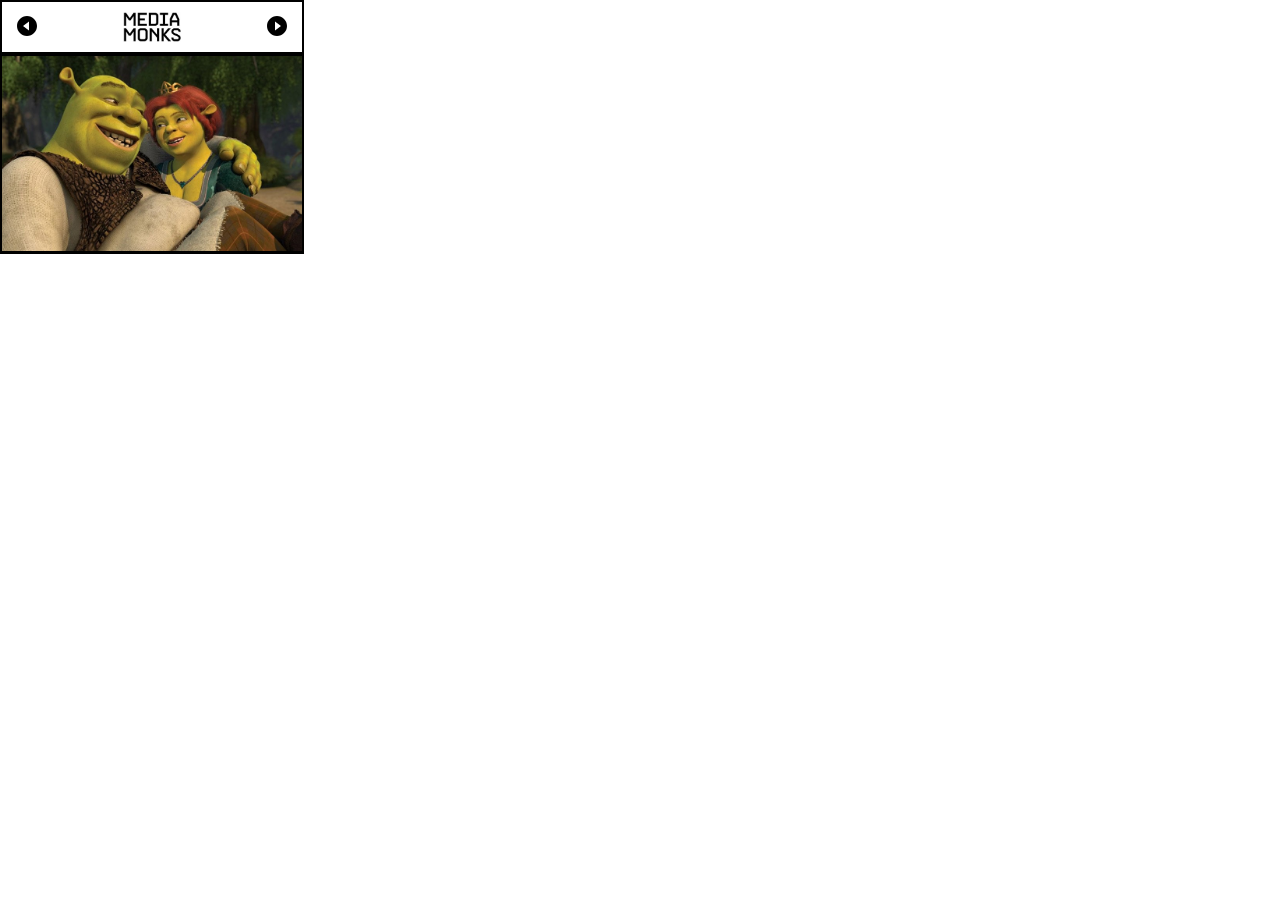
==== home.html @ 865e5fbf "added php for heroku enabling" ====
<!DOCTYPE html>
<html lang="en">
<head>
    <meta charset="UTF-8">
    <meta http-equiv="X-UA-Compatible" content="IE=edge">
    <meta name="viewport" content="width=device-width, initial-scale=1.0">
    <title>MediaMonks</title>
    <link rel="icon" type="image/jfif" href="images/icon.jfif"/>
    <link rel="stylesheet" href="css/style.css">
    
</head>
<body>
    <div class="container">
        <div class="container__header">
            <button class="previous" id="pre">
                <svg xmlns="http://www.w3.org/2000/svg" height="24px" viewBox="0 0 24 24" width="24px" transform="scale (-1, 1)" transform-origin="center" fill="#000000"><path d="M0 0h24v24H0z" fill="none"/><path d="M12 2C6.48 2 2 6.48 2 12s4.48 10 10 10 10-4.48 10-10S17.52 2 12 2zm-2 14.5v-9l6 4.5-6 4.5z"/></svg>
            </button>
            <div class="logo">
                <img src="images/mediamonk-logo.jpg" alt="">
            </div>
            <button class="next">
                <svg xmlns="http://www.w3.org/2000/svg" height="24px" viewBox="0 0 24 24" width="24px" fill="#000000"><path d="M0 0h24v24H0z" fill="none"/><path d="M12 2C6.48 2 2 6.48 2 12s4.48 10 10 10 10-4.48 10-10S17.52 2 12 2zm-2 14.5v-9l6 4.5-6 4.5z"/></svg>
            </button>
        </div>
        <div class="line"></div>
        <div class="carousel">
            <div class="carousel__images" id="carousel_images">
                <img src="images/slide/shrek.jpg" alt="">
                <img src="images/slide/smurf.jpg" alt="">
                <img src="images/slide/tin-tin.jpg" alt="">
                <img src="images/slide/toy-story.jpg" alt="">
            </div>
        </div>
        
    </div>
    <script src="js/script.js"></script>
</body>
</html>
---- css/style.css ----
body{
    margin: 0;
}
.container{
    width: 300px;
    height: 250px;
    border: 2px solid black;
    background-color: black;
}

.container__header{
    width: 300px;
    height: 50px;
    background-color: white;
}

.carousel{
    align-items: center;
    display: flex;
    position: relative;
    overflow: hidden;
    width: 300px;
    height: 197px;
}

.carousel__images{
    display: flex;
    transform: translateX(0);
    transition: 0.25s;
}

.carousel__images img{
    width: 300px;
    height: 195px;
    
   object-fit: cover; 
}

.container__header{
    display: flex;
}

.next{
    width: 50px;
    height: 50px;
}

button{
    border: none;
    background-color: white;
}

.previous{
    display: inline;
    width: 50px;
    height: 50px;
}

.logo{
    width: 200px;
    height: 50px;
    display: flex;
    justify-content: center;
    align-items: center;
}

.line{
    width: 100%;
    height: 3px;
    background-color: black;
}

.logo img{
    height: 60%;
}
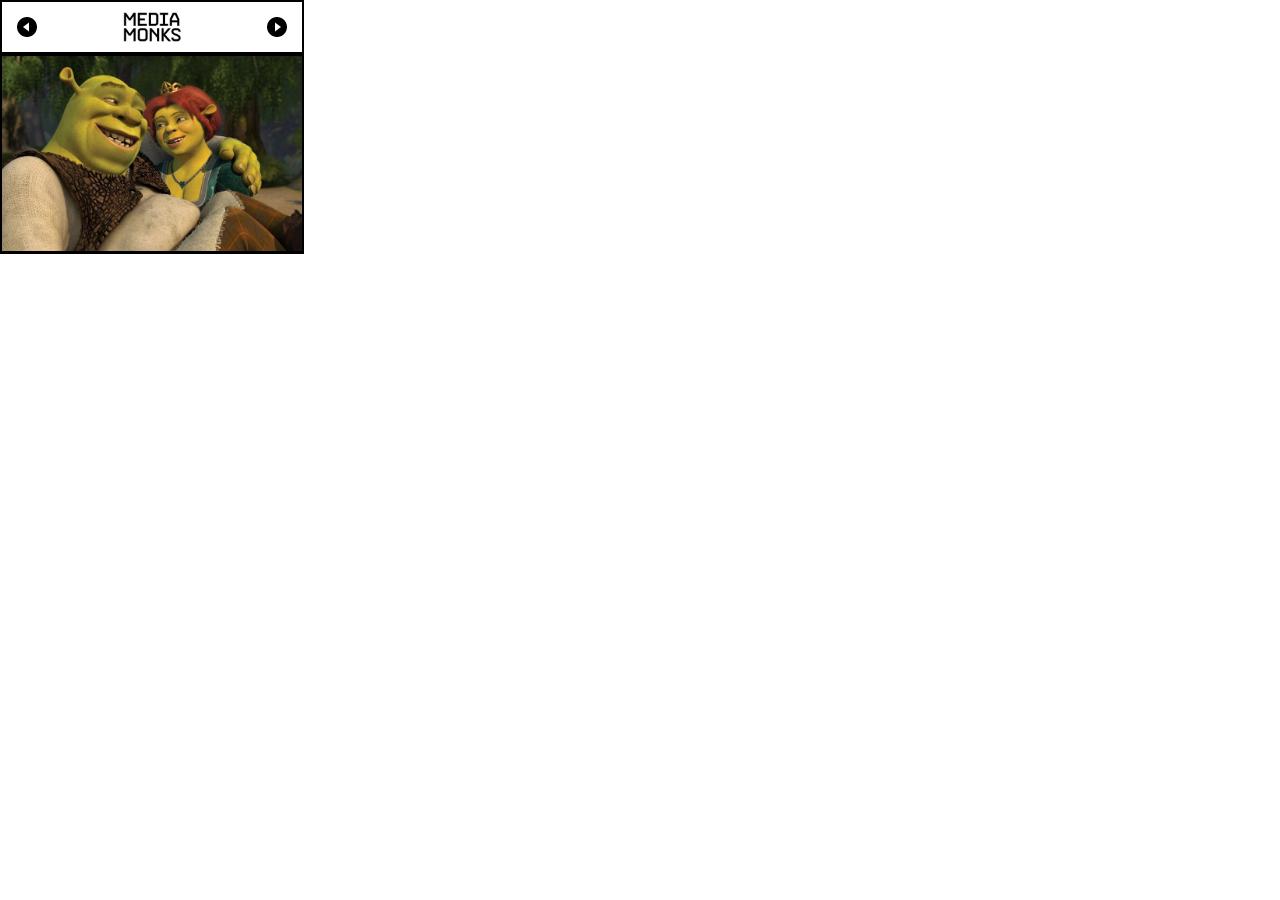
==== commit 51f8e942: "final changes" ====
--- a/home.html
+++ b/home.html
@@ -10,19 +10,24 @@
     
 </head>
 <body>
+    <!--container having all the objects-->
     <div class="container">
+        <!--banner-->
         <div class="container__header">
-            <button class="previous" id="pre">
-                <svg xmlns="http://www.w3.org/2000/svg" height="24px" viewBox="0 0 24 24" width="24px" transform="scale (-1, 1)" transform-origin="center" fill="#000000"><path d="M0 0h24v24H0z" fill="none"/><path d="M12 2C6.48 2 2 6.48 2 12s4.48 10 10 10 10-4.48 10-10S17.52 2 12 2zm-2 14.5v-9l6 4.5-6 4.5z"/></svg>
+            <!--button to slide image-->
+            <button class="btn" id="pre" style="background-image: url('../images/previous.png');">
             </button>
-            <div class="logo">
+            <!--mediamonk logo in middle-->
+            <div class="logo" >
                 <img src="images/mediamonk-logo.jpg" alt="">
             </div>
-            <button class="next">
-                <svg xmlns="http://www.w3.org/2000/svg" height="24px" viewBox="0 0 24 24" width="24px" fill="#000000"><path d="M0 0h24v24H0z" fill="none"/><path d="M12 2C6.48 2 2 6.48 2 12s4.48 10 10 10 10-4.48 10-10S17.52 2 12 2zm-2 14.5v-9l6 4.5-6 4.5z"/></svg>
+            <!--button to slide image-->
+            <button class="btn" style="background-image: url('../images/next.png');">
             </button>
         </div>
+        <!--additional line between carousel and banner-->
         <div class="line"></div>
+        <!--carousel for image slider-->
         <div class="carousel">
             <div class="carousel__images" id="carousel_images">
                 <img src="images/slide/shrek.jpg" alt="">
@@ -30,8 +35,7 @@
                 <img src="images/slide/tin-tin.jpg" alt="">
                 <img src="images/slide/toy-story.jpg" alt="">
             </div>
-        </div>
-        
+        </div>   
     </div>
     <script src="js/script.js"></script>
 </body>
--- a/css/style.css
+++ b/css/style.css
@@ -1,6 +1,7 @@
 body{
     margin: 0;
 }
+
 .container{
     width: 300px;
     height: 250px;
@@ -25,36 +26,28 @@
 
 .carousel__images{
     display: flex;
-    transform: translateX(0);
-    transition: 0.25s;
+    transform: translateX(0); /* inital transformX is 0 as it changes from js it shifts the image on the basis of transform property*/
+    transition: 0.25s; /*to have smooth transition when image slides*/
 }
 
 .carousel__images img{
     width: 300px;
     height: 195px;
-    
-   object-fit: cover; 
+    object-fit: cover; 
 }
 
 .container__header{
     display: flex;
 }
 
-.next{
+.btn{
     width: 50px;
     height: 50px;
+    border: none;
+    background-repeat: no-repeat;
 }
 
-button{
-    border: none;
-    background-color: white;
-}
 
-.previous{
-    display: inline;
-    width: 50px;
-    height: 50px;
-}
 
 .logo{
     width: 200px;
